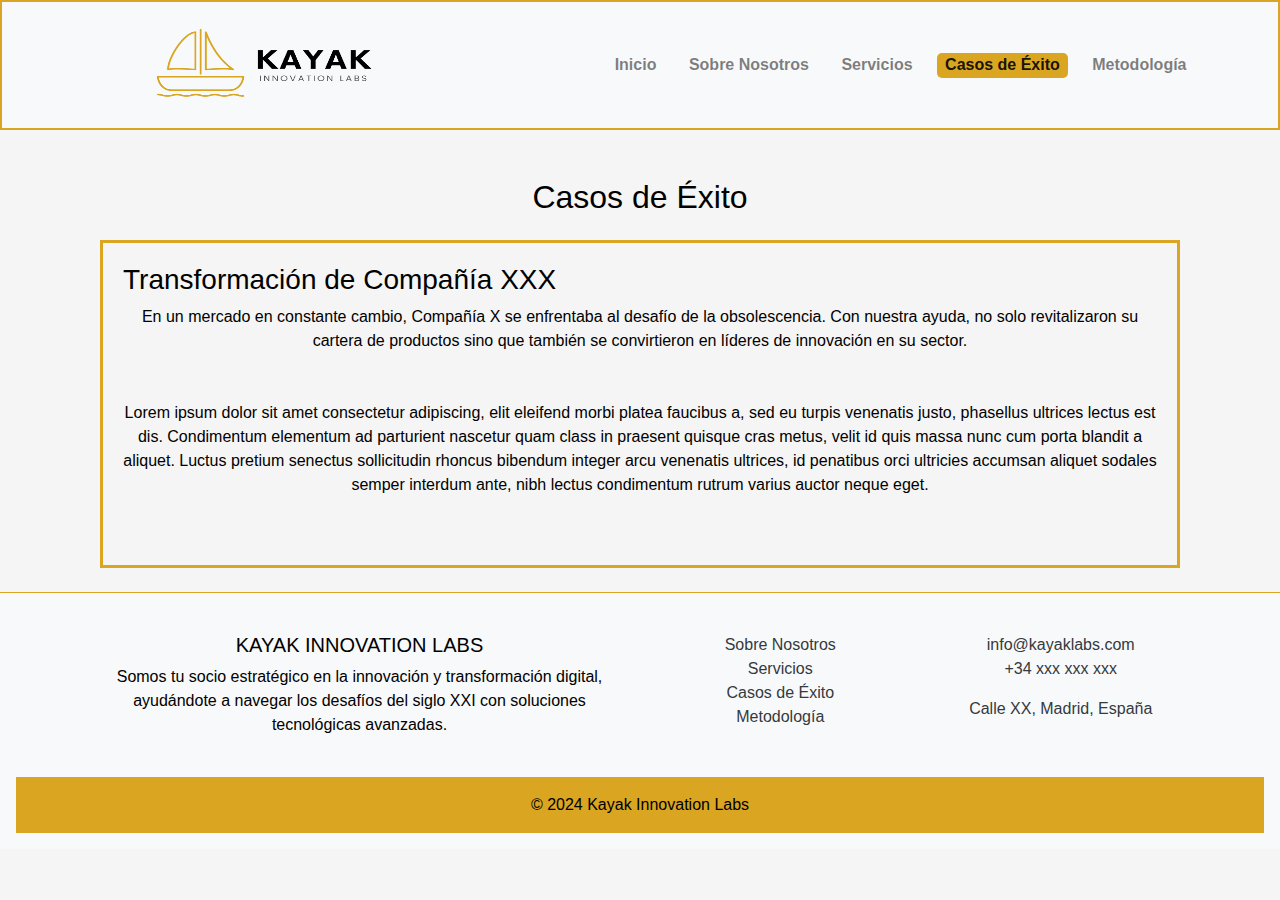
==== casosdeexito.html @ 6df29f6d "Update casosdeexito.html" ====
<!DOCTYPE html>
<html lang="es">
<head>
    <meta charset="UTF-8">
    <meta name="viewport" content="width=device-width, initial-scale=1.0">
    <title>Casos de Éxito - Kayak Innovation Labs</title>
    <link rel="stylesheet" href="https://stackpath.bootstrapcdn.com/bootstrap/4.5.2/css/bootstrap.min.css">
    <link rel="stylesheet" href="estilo.css">
</head>
<body>

    <header>
        <nav class="navbar navbar-expand-lg navbar-light bg-light">
            <div class="container">
                <a class="navbar-brand" href="index.html">
                    <img src="logo2.png" alt="Logo" class="logo"> 
                    <a class="navbar-toggler" type="button" data-toggle="collapse" data-target="#navbarNav" aria-controls="navbarNav" aria-expanded="false" aria-label="Toggle navigation">
                        <span class="navbar-toggler-icon"></span>
                    </a>
                    </button>
                    <div class="collapse navbar-collapse" id="navbarNav">
                    <ul class="navbar-nav ml-auto">
                        <li class="nav-item">
                            <a class="nav-link" href="index.html">Inicio</a>
                        </li>
                        <li class="nav-item">
                            <a class="nav-link" href="nosotros.html">Sobre Nosotros</a>
                        </li>
                        <li class="nav-item">
                            <a class="nav-link" href="servicios.html">Servicios</a>
                        </li>
                        <li class="nav-item">
                            <a class="nav-link active" href="casosdeexito.html">Casos de Éxito</a>
                        </li>
                        <li class="nav-item">
                            <a class="nav-link" href="metodologia.html">Metodología</a>
                        </li>
                    </ul>
                </div>
            </div>
        </nav>
    
    </header>
    

    <main class="container mt-5">
        <div class="row">
            <div class="col-12">
                <h2 class="text-center mb-4">Casos de Éxito</h2>
            </div>
            <div class="col-12">
                <div class="col-12">
            <article class="recuadro mb-4">
                <h3>Transformación de Compañía XXX</h3>
                <p class="text-center mb-5">
                    En un mercado en constante cambio, Compañía X se enfrentaba al desafío de la obsolescencia. Con nuestra ayuda, no solo revitalizaron su cartera de productos sino que también se convirtieron en líderes de innovación en su sector.
                </p>
                <p class="text-center mb-5">
                    Lorem ipsum dolor sit amet consectetur adipiscing, elit eleifend morbi platea faucibus a, sed eu turpis venenatis justo, phasellus ultrices lectus est dis. Condimentum elementum ad parturient nascetur quam class in praesent quisque cras metus, velit id quis massa nunc cum porta blandit a aliquet. Luctus pretium senectus sollicitudin rhoncus bibendum integer arcu venenatis ultrices, id penatibus orci ultricies accumsan aliquet sodales semper interdum ante, nibh lectus condimentum rutrum varius auctor neque eget.

                </p>
            </article>
        </div> </div>
        </div>

    </main>

    <script src="https://code.jquery.com/jquery-3.5.1.slim.min.js"></script>
    <script src="https://cdn.jsdelivr.net/npm/popper.js@1.9.1/dist/umd/popper.min.js"></script>
    <script src="https://stackpath.bootstrapcdn.com/bootstrap/4.5.2/js/bootstrap.min.js"></script>

    <footer class="bg-light text-center text-lg-start">
        <div class="container p-4">
            <div class="row">
                <div class="col-lg-6 col-md-12 mb-4 mb-md-0">
                    <h5 class="text-uppercase">Kayak Innovation Labs</h5>
    
                    <p>
                        Somos tu socio estratégico en la innovación y transformación digital, ayudándote a navegar los desafíos del siglo XXI con soluciones tecnológicas avanzadas.
                    </p>
                </div>
    
                <div class="col-lg-3 col-md-6 mb-4 mb-md-0">
                
    
                    <ul class="list-unstyled mb-0">
                        <li>
                            <a href="nosotros.html" class="text-dark">Sobre Nosotros</a>
                        </li>
                        <li>
                            <a href="servicios.html" class="text-dark">Servicios</a>
                        </li>
                        <li>
                            <a href="casosdeexito.html" class="text-dark">Casos de Éxito</a>
                        </li>
                        <li>
                            <a href="metodologia.html" class="text-dark">Metodología</a>
                        </li>
                    </ul>
                </div>
    
                <div class="col-lg-3 col-md-6 mb-4 mb-md-0">
    
    
                    <ul class="list-unstyled">
                        <li>
                            <a href="mailto:info@kayaklabs.com" class="text-dark">info@kayaklabs.com</a>
                        </li>
                        <li>
                            <p class="text-dark">+34 xxx xxx xxx</p>
                        </li>
                        <li>
                            <p class="text-dark">Calle XX, Madrid, España</p>
                        </li>
                    </ul>
                </div>
            </div>
        </div>
    
        <div class="text-center p-3" style="background-color: goldenrod;">
            © 2024 Kayak Innovation Labs
        </div>
    </footer>

</body>
</html>
---- estilo.css ----
body {
    font-family: Arial, Helvetica, sans-serif;
    color: black;
    background-color: whitesmoke;
}

header {
    display: flexbox;
    justify-content: center;
    align-items: center;
    padding: 2px;
    font-weight: bold;
    background-color: #daa520;
    color: black;
}

nav ul {
    list-style: none;
    padding: 0;
    display: flex;
    gap: 1rem;
}

nav a {
    text-decoration: none;
    color: inherit;
}

#servicios {
    padding: 2rem;
    display: grid;
    grid-template-columns: 1fr;
    gap: 1rem;
}

@media (min-width: 768px) {
    #servicios {
        grid-template-columns: repeat(3, 1fr);
    }
}
@media (max-width: 768px) {
    body {
        font-size: 14px; 
    }
    .img-fluid {
        width: 100%;
        height: auto; 
    }

    .container, .row, .col-12 {
        padding: 10px;
        margin: 0;
    }
}

footer {
    padding: 1rem;
    text-align: center;
    background-color: goldenrod;
    border-top: 1px solid goldenrod;
}

.nav-link {
    display: inline-block;
    margin-right: 0.5px;
    padding: 0.5px 1px; 
    border-radius: 5px; 
    font-weight: bold; 
    transition: background-color 0.3s, color 0.3s; 
}

.nav-link.active, .nav-link:hover {
    color: black; 
    background-color: #daa520;
    font-weight: bold;
}

.logo {
    height: 100px;
    width: 240px;
    margin-left: 60px;
}

.foto {
    height: 250px;
    width: 550px;
    border-radius: 3px;

}

.img-fluid {
    max-width: 100%; 
    height: auto; 
    max-height: 300px; 
}

.recuadro {
    border: 3px solid goldenrod;
    padding: 20px;
}
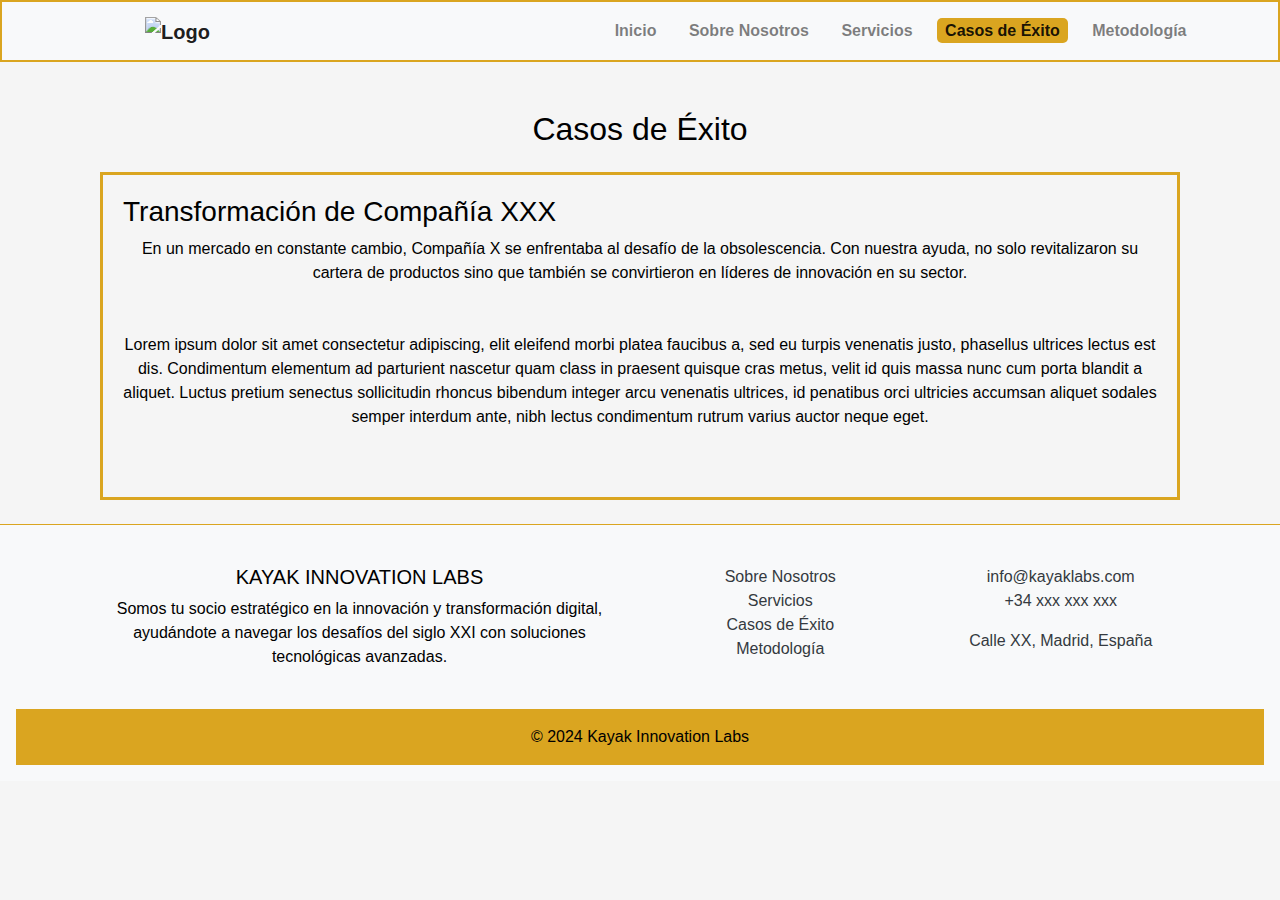
==== commit eff736f8: "Update casosdeexito.html" ====
--- a/casosdeexito.html
+++ b/casosdeexito.html
@@ -13,7 +13,7 @@
         <nav class="navbar navbar-expand-lg navbar-light bg-light">
             <div class="container">
                 <a class="navbar-brand" href="index.html">
-                    <img src="logo2.png" alt="Logo" class="logo"> 
+                    <img src="img/logo2.png" alt="Logo" class="logo"> 
                     <a class="navbar-toggler" type="button" data-toggle="collapse" data-target="#navbarNav" aria-controls="navbarNav" aria-expanded="false" aria-label="Toggle navigation">
                         <span class="navbar-toggler-icon"></span>
                     </a>
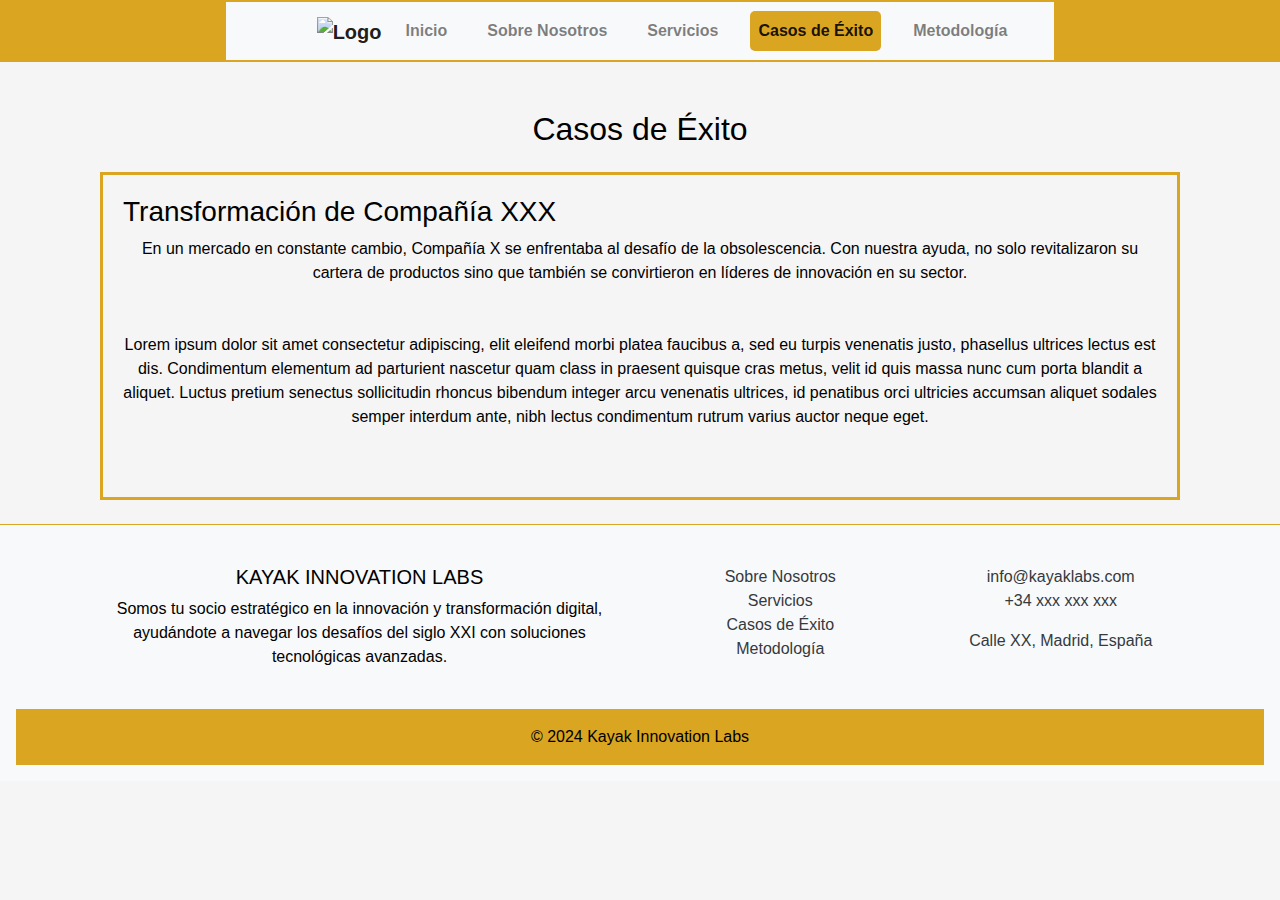
==== commit 238e874c: "Update casosdeexito.html" ====
--- a/casosdeexito.html
+++ b/casosdeexito.html
@@ -5,7 +5,7 @@
     <meta name="viewport" content="width=device-width, initial-scale=1.0">
     <title>Casos de Éxito - Kayak Innovation Labs</title>
     <link rel="stylesheet" href="https://stackpath.bootstrapcdn.com/bootstrap/4.5.2/css/bootstrap.min.css">
-    <link rel="stylesheet" href="estilo.css">
+    <link rel="stylesheet" href="estilo2.css">
 </head>
 <body>
 
--- a/estilo2.css
+++ b/estilo2.css
@@ -0,0 +1,86 @@
+body {
+  font-family: Arial, Helvetica, sans-serif;
+  color: #000000;
+  background-color: #f5f5f5;
+  font-size: 16px;
+}
+@media (max-width: 768px) {
+  body {
+    font-size: 14px;
+  }
+}
+
+header {
+  display: flex;
+  justify-content: center;
+  align-items: center;
+  padding: 2px;
+  font-weight: bold;
+  background-color: #daa520;
+  color: black;
+}
+
+nav ul {
+  list-style: none;
+  padding: 0;
+  display: flex;
+  gap: 1rem;
+}
+nav a {
+  text-decoration: none;
+  color: inherit;
+}
+
+#servicios {
+  padding: 2rem;
+  display: grid;
+  grid-template-columns: 1fr;
+  gap: 1rem;
+}
+@media (min-width: 768px) {
+  #servicios {
+    grid-template-columns: repeat(3, 1fr);
+  }
+}
+
+footer {
+  padding: 1rem;
+  text-align: center;
+  background-color: goldenrod;
+  border-top: 1px solid goldenrod;
+}
+
+.nav-link {
+  display: inline-block;
+  margin-right: 0.5rem;
+  padding: 0.5rem 1rem;
+  border-radius: 5px;
+  font-weight: bold;
+  transition: background-color color ease;
+}
+.nav-link.active, .nav-link:hover {
+  color: black;
+  background-color: #daa520;
+  font-weight: bold;
+}
+
+.logo, .foto, .img-fluid {
+  max-width: 100%;
+  height: auto;
+  max-height: 300px;
+}
+
+.logo {
+  margin-left: 60px;
+}
+
+.foto {
+  border-radius: 3px;
+}
+
+.recuadro {
+  border: 3px solid #daa520;
+  padding: 20px;
+}
+
+/*# sourceMappingURL=estilo2.css.map */
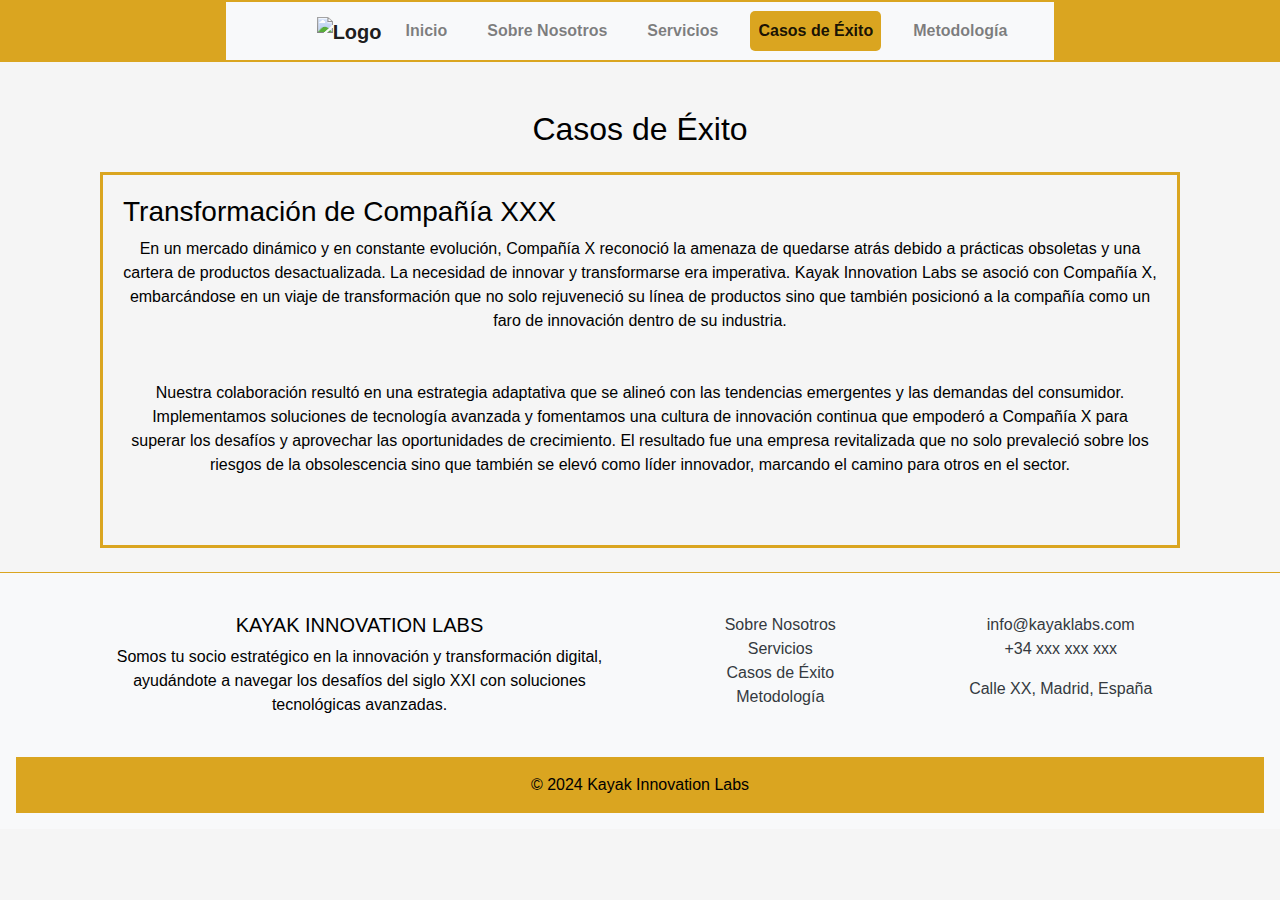
==== commit ff8c7b70: "Update casosdeexito.html" ====
--- a/casosdeexito.html
+++ b/casosdeexito.html
@@ -53,10 +53,10 @@
             <article class="recuadro mb-4">
                 <h3>Transformación de Compañía XXX</h3>
                 <p class="text-center mb-5">
-                    En un mercado en constante cambio, Compañía X se enfrentaba al desafío de la obsolescencia. Con nuestra ayuda, no solo revitalizaron su cartera de productos sino que también se convirtieron en líderes de innovación en su sector.
+                    En un mercado dinámico y en constante evolución, Compañía X reconoció la amenaza de quedarse atrás debido a prácticas obsoletas y una cartera de productos desactualizada. La necesidad de innovar y transformarse era imperativa. Kayak Innovation Labs se asoció con Compañía X, embarcándose en un viaje de transformación que no solo rejuveneció su línea de productos sino que también posicionó a la compañía como un faro de innovación dentro de su industria.
                 </p>
                 <p class="text-center mb-5">
-                    Lorem ipsum dolor sit amet consectetur adipiscing, elit eleifend morbi platea faucibus a, sed eu turpis venenatis justo, phasellus ultrices lectus est dis. Condimentum elementum ad parturient nascetur quam class in praesent quisque cras metus, velit id quis massa nunc cum porta blandit a aliquet. Luctus pretium senectus sollicitudin rhoncus bibendum integer arcu venenatis ultrices, id penatibus orci ultricies accumsan aliquet sodales semper interdum ante, nibh lectus condimentum rutrum varius auctor neque eget.
+                    Nuestra colaboración resultó en una estrategia adaptativa que se alineó con las tendencias emergentes y las demandas del consumidor. Implementamos soluciones de tecnología avanzada y fomentamos una cultura de innovación continua que empoderó a Compañía X para superar los desafíos y aprovechar las oportunidades de crecimiento. El resultado fue una empresa revitalizada que no solo prevaleció sobre los riesgos de la obsolescencia sino que también se elevó como líder innovador, marcando el camino para otros en el sector.
 
                 </p>
             </article>
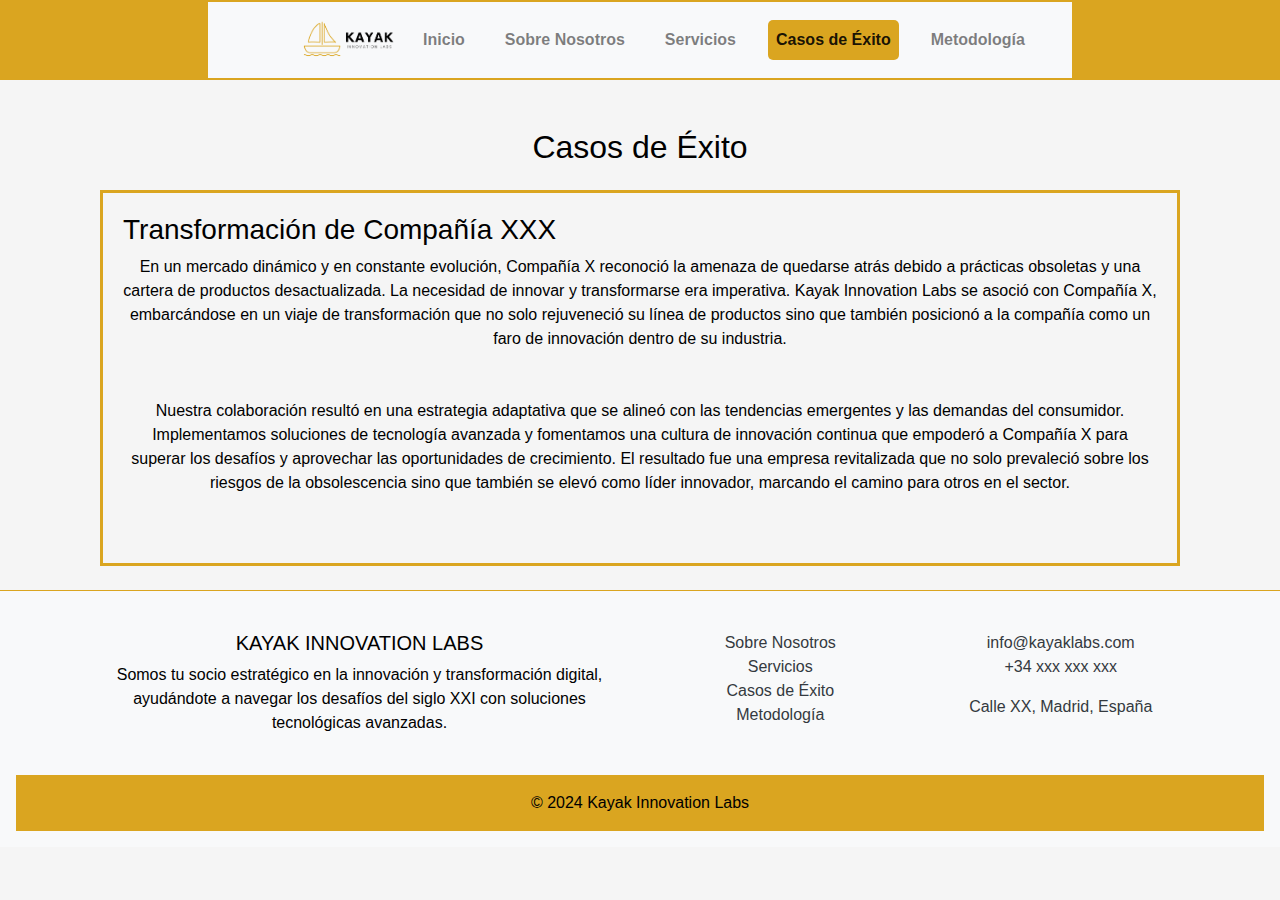
==== commit 04c0e7ce: "Update casosdeexito.html" ====
--- a/casosdeexito.html
+++ b/casosdeexito.html
@@ -13,7 +13,7 @@
         <nav class="navbar navbar-expand-lg navbar-light bg-light">
             <div class="container">
                 <a class="navbar-brand" href="index.html">
-                    <img src="img/logo2.png" alt="Logo" class="logo"> 
+                    <img src="logo2.png" alt="Logo" class="logo"> 
                     <a class="navbar-toggler" type="button" data-toggle="collapse" data-target="#navbarNav" aria-controls="navbarNav" aria-expanded="false" aria-label="Toggle navigation">
                         <span class="navbar-toggler-icon"></span>
                     </a>
@@ -57,7 +57,6 @@
                 </p>
                 <p class="text-center mb-5">
                     Nuestra colaboración resultó en una estrategia adaptativa que se alineó con las tendencias emergentes y las demandas del consumidor. Implementamos soluciones de tecnología avanzada y fomentamos una cultura de innovación continua que empoderó a Compañía X para superar los desafíos y aprovechar las oportunidades de crecimiento. El resultado fue una empresa revitalizada que no solo prevaleció sobre los riesgos de la obsolescencia sino que también se elevó como líder innovador, marcando el camino para otros en el sector.
-
                 </p>
             </article>
         </div> </div>
--- a/estilo2.css
+++ b/estilo2.css
@@ -72,6 +72,9 @@
 
 .logo {
   margin-left: 60px;
+  height: auto;
+  max-width: 100px;
+  width: 100%; 
 }
 
 .foto {
